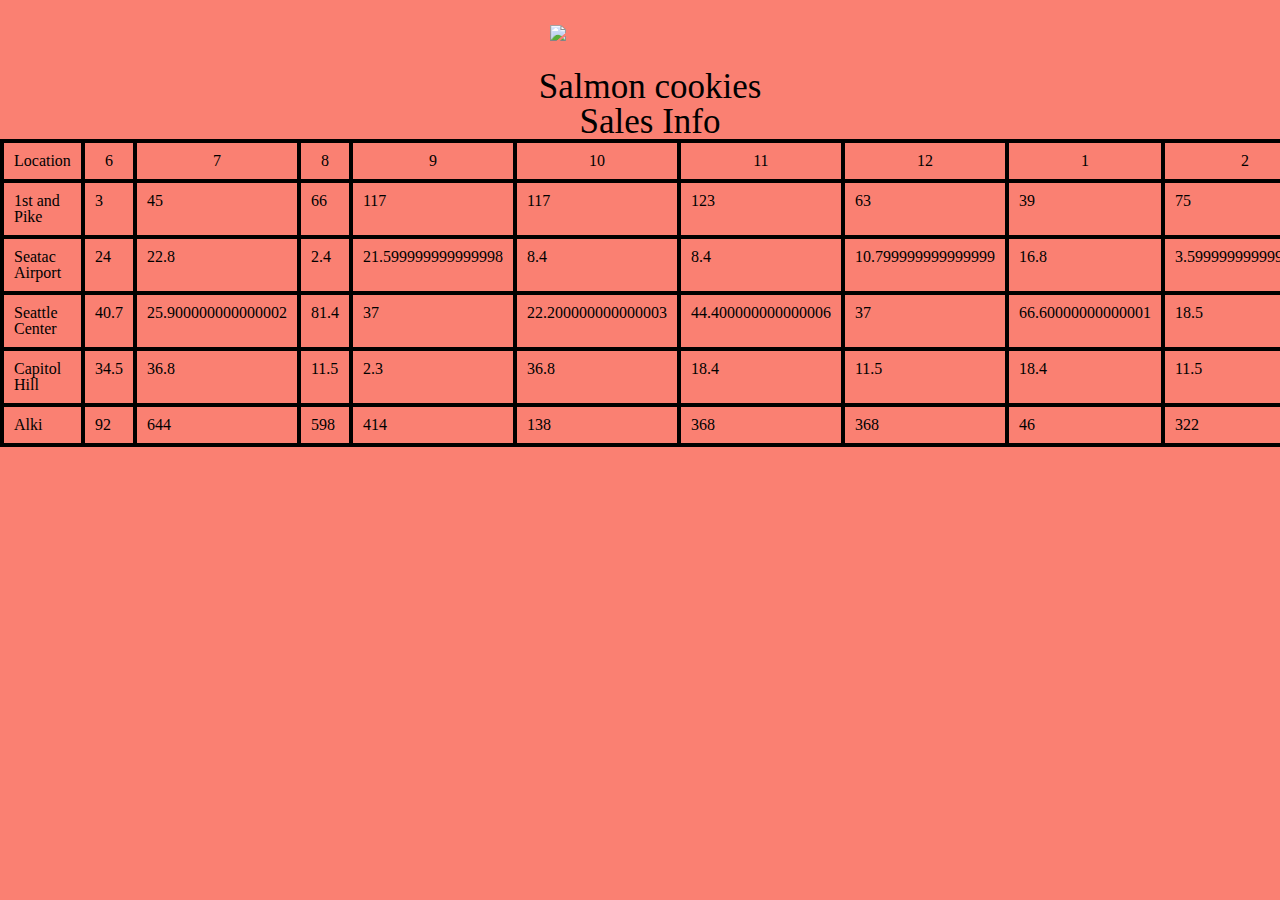
==== sales.html @ 9b66414a "made table added sales in table with location" ====
<!DOCTYPE html>
<html>

<head>
    <title>Salmon Cookies Site</title>
    <link rel="stylesheet" href="css/reset.css">
    <link rel="stylesheet" href="css/style.css">
</head> 


<body>
    <img id= fishPic src="https://github.com/codefellows/seattle-201d33/blob/master/class-06-dom-objects-domain_modeling/lab/assets/salmon.png?raw=true">
    
    <h1>Salmon cookies</h1> 
    <h1>Sales Info</h1>
    
    <table>
        <tbody id ="salesTable">
            <tr>
                <th>Location</th>
                <th>6</th>
                <th>7</th>
                <th>8</th>
                <th>9</th>
                <th>10</th>
                <th>11</th>
                <th>12</th>
                <th>1</th>
                <th>2</th>
                <th>3</th>
                <th>4</th>
                <th>5</th>
                <th>6</th>
                <th>7</th>
                <th>8</th>
            </tr>
        </tbody>
    </table>
    
    <script src="js/app.js"></script>
    <script> calcAndShowSales(); </script>
</body>

</html>
---- css/style.css ----
* {
    font-family: '',
}

body{
    
    background-color: salmon;
}
h1{
    font-size: 35px;
    margin-left: 20px;
    text-align: center;
}
img {
  height:100px;
  margin-left: 525px;
  padding: 25px;
}
table, th, td {
    border: 4px solid black;
    padding:10px;
    min-width:25px;
    max-width:100%;
}
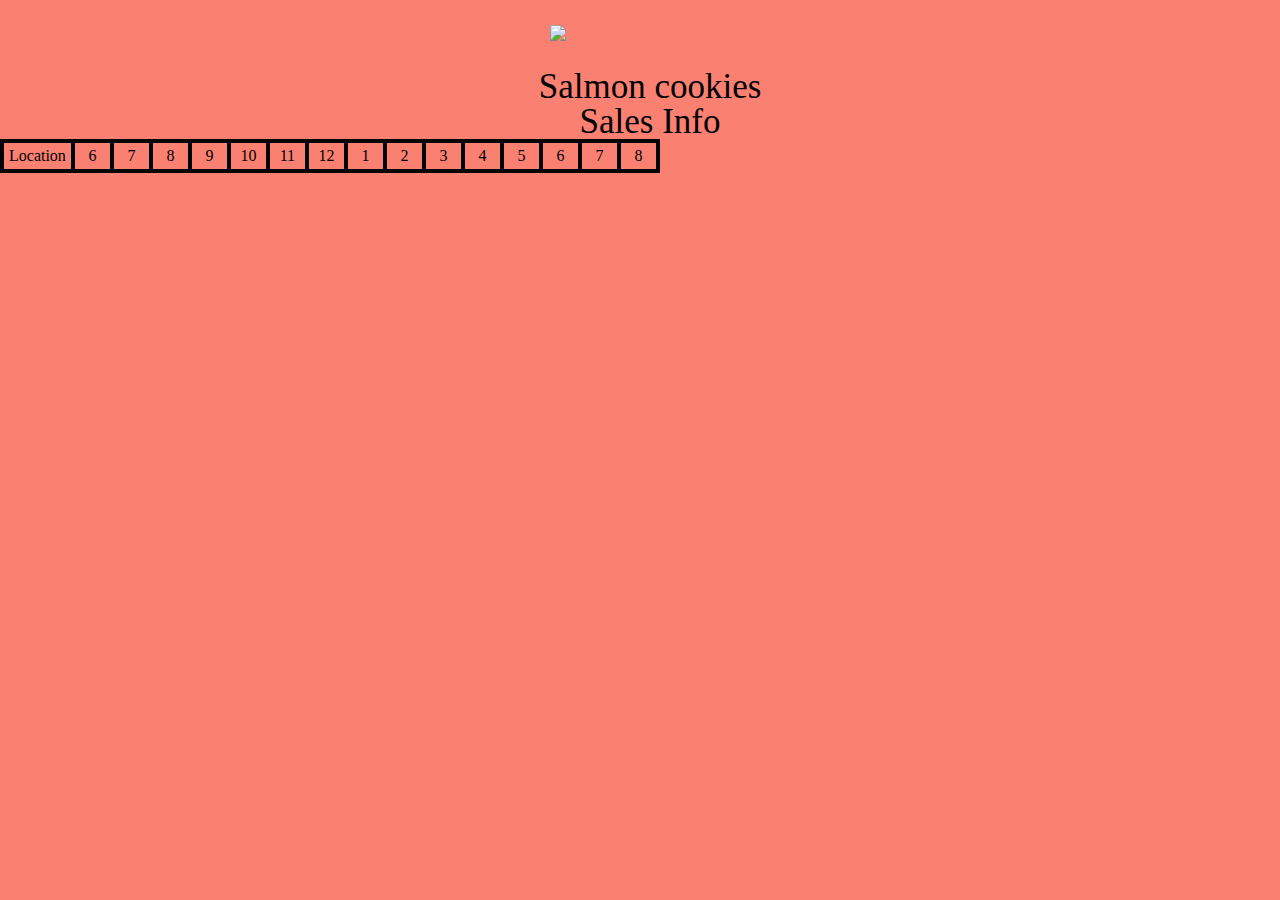
==== commit db55e2e9: "fixed bug on table" ====
--- a/sales.html
+++ b/sales.html
@@ -38,7 +38,6 @@
     </table>
     
     <script src="js/app.js"></script>
-    <script> calcAndShowSales(); </script>
 </body>
 
 </html>
--- a/css/style.css
+++ b/css/style.css
@@ -18,7 +18,7 @@
 }
 table, th, td {
     border: 4px solid black;
-    padding:10px;
+    padding:5px;
     min-width:25px;
-    max-width:100%;
+    
 }
